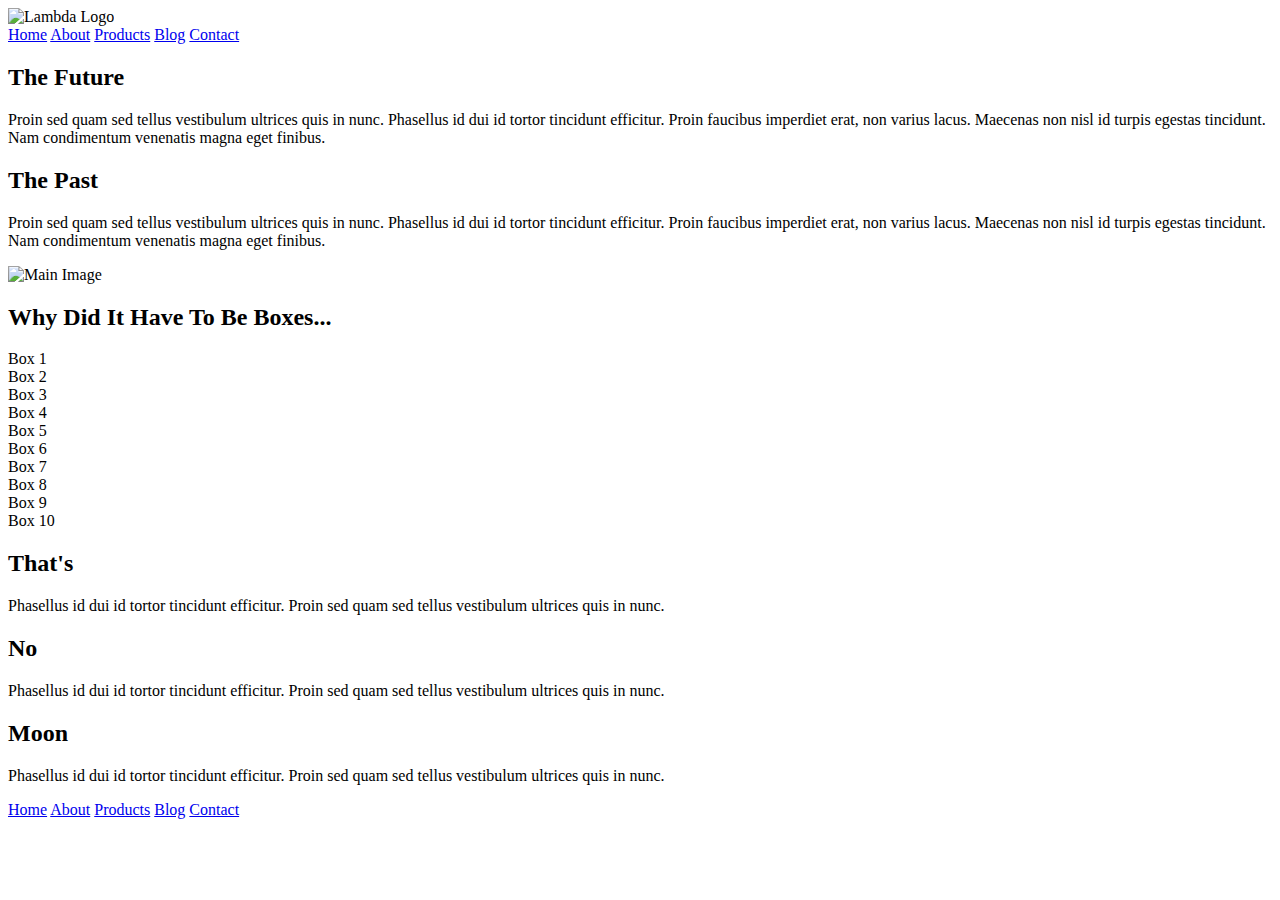
==== index.html @ 9c9e359b "Updates html index page" ====
<!doctype html>

<html lang="en">
<head>
  <meta charset="utf-8">

  <title>Sprint Challenge - Home</title>

  <link href="https://fonts.googleapis.com/css?family=Roboto|Rubik" rel="stylesheet">
  <link rel="stylesheet" href="css/index.css">

</head>

<body>
    <div class="container">
        <header id="header">
            <img class="logo"
            src="img/lambda-black.png" alt="Lambda Logo" />
            <nav id="top-nav-bar">
                <a class="top-nav" href="#header">Home</a>
                <a class="top-nav" href="about.html">About</a>
                <a class="top-nav" href="#why">Products</a>
                <a class="top-nav" href="#blog">Blog</a>
                <a class="top-nav" href="#contact">Contact</a>
            </nav>





        </header>
        <section class="top-content">
            <div class="text-container">
                <h2>The Future</h2>
                <p>Proin sed quam sed tellus vestibulum ultrices quis in nunc. Phasellus id dui id tortor tincidunt efficitur. Proin faucibus imperdiet erat, non varius lacus. Maecenas non nisl id turpis egestas tincidunt. Nam condimentum venenatis magna eget finibus.</p>
            </div>
            <div class="text-container">
                <h2>The Past</h2>
                <p>Proin sed quam sed tellus vestibulum ultrices quis in nunc. Phasellus id dui id tortor tincidunt efficitur. Proin faucibus imperdiet erat, non varius lacus. Maecenas non nisl id turpis egestas tincidunt. Nam condimentum venenatis magna eget finibus.</p>
            </div>
        </section>
        <img id="main-img"
        src="img/jumbo.jpg" alt="Main Image" />
        <section class="middle-content">
        
            <h2 id="why">Why Did It Have To Be Boxes...</h2>
            
            <div class="boxes">
                <div class="box" id="box1">Box 1</div>
                <div class="box" id="box2">Box 2</div>
                <div class="box" id="box3">Box 3</div>
                <div class="box" id="box4">Box 4</div>
                <div class="box" id="box5">Box 5</div>
                <div class="box" id="box6">Box 6</div>
                <div class="box" id="box7">Box 7</div>
                <div class="box" id="box8">Box 8</div>
                <div class="box" id="box9">Box 9</div>
                <div class="box" id="box10">Box 10</div>
            </div>
        
        </section>

        <section class="bottom-content">

            <div class="text-container">
                <h2 id="blog">That's</h2>
                <p>Phasellus id dui id tortor tincidunt efficitur. Proin sed quam sed tellus vestibulum ultrices quis in nunc.</p>
            </div>
            <div class="text-container">
                <h2 id="contact">No</h2>
                <p>Phasellus id dui id tortor tincidunt efficitur. Proin sed quam sed tellus vestibulum ultrices quis in nunc.</p>
            </div>
            <div class="text-container">
                <h2>Moon</h2>
                <p>Phasellus id dui id tortor tincidunt efficitur. Proin sed quam sed tellus vestibulum ultrices quis in nunc.</p>
            </div>

        </section>
        
        <footer>
            <nav>
                <a href="#header">Home</a>
                <a href="about.html">About</a>
                <a href="#why">Products</a>
                <a href="#blog">Blog</a>
                <a href="#contact">Contact</a>
            </nav>
        </footer>
    </div><!-- container -->        
</body>
</html>
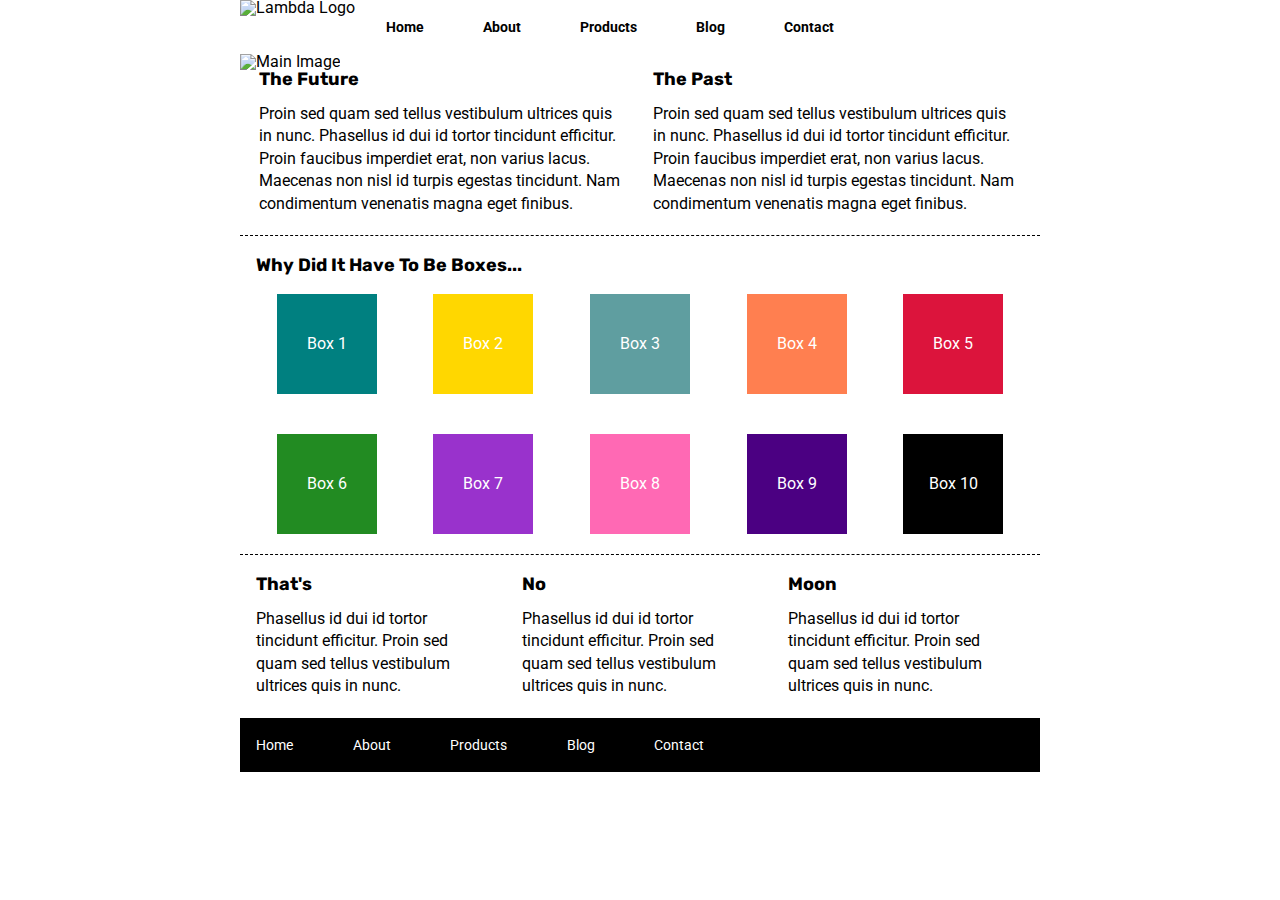
==== commit 27346adf: "Updates html and css index pages" ====
--- a/index.html
+++ b/index.html
@@ -23,12 +23,9 @@
                 <a class="top-nav" href="#blog">Blog</a>
                 <a class="top-nav" href="#contact">Contact</a>
             </nav>
-
-
-
-
-
-        </header>
+           </header>
+            <img id="main-img"
+            src="img/jumbo.jpg" alt="Main Image" width="auto" height="auto" />
         <section class="top-content">
             <div class="text-container">
                 <h2>The Future</h2>
@@ -39,8 +36,7 @@
                 <p>Proin sed quam sed tellus vestibulum ultrices quis in nunc. Phasellus id dui id tortor tincidunt efficitur. Proin faucibus imperdiet erat, non varius lacus. Maecenas non nisl id turpis egestas tincidunt. Nam condimentum venenatis magna eget finibus.</p>
             </div>
         </section>
-        <img id="main-img"
-        src="img/jumbo.jpg" alt="Main Image" />
+        
         <section class="middle-content">
         
             <h2 id="why">Why Did It Have To Be Boxes...</h2>
--- a/css/index.css
+++ b/css/index.css
@@ -0,0 +1,201 @@
+/* http://meyerweb.com/eric/tools/css/reset/ 
+   v2.0 | 20110126
+   License: none (public domain)
+*/
+
+html, body, div, span, applet, object, iframe,
+h1, h2, h3, h4, h5, h6, p, blockquote, pre,
+a, abbr, acronym, address, big, cite, code,
+del, dfn, em, img, ins, kbd, q, s, samp,
+small, strike, strong, sub, sup, tt, var,
+b, u, i, center,
+dl, dt, dd, ol, ul, li,
+fieldset, form, label, legend,
+table, caption, tbody, tfoot, thead, tr, th, td,
+article, aside, canvas, details, embed, 
+figure, figcaption, footer, header, hgroup, 
+menu, nav, output, ruby, section, summary,
+time, mark, audio, video {
+	margin: 0;
+	padding: 0;
+	border: 0;
+	font-size: 100%;
+	font: inherit;
+	vertical-align: baseline;
+}
+/* HTML5 display-role reset for older browsers */
+article, aside, details, figcaption, figure, 
+footer, header, hgroup, menu, nav, section {
+	display: block;
+}
+body {
+	line-height: 1;
+}
+ol, ul {
+	list-style: none;
+}
+blockquote, q {
+	quotes: none;
+}
+blockquote:before, blockquote:after,
+q:before, q:after {
+	content: '';
+	content: none;
+}
+table {
+	border-collapse: collapse;
+	border-spacing: 0;
+}
+
+* {
+    box-sizing: border-box;
+}
+
+html, body {
+    height: 100%;
+    font-family: 'Roboto', sans-serif;
+}
+header{
+display: flex;
+flex-flow: row;
+}
+.logo{
+        left:10px;
+        top:10px;
+        margin: 0px 15px 15px 0px;
+}
+#top-nav-bar {
+    width: 60%;
+    display: flex;
+    justify-content: space-between;
+    align-items: center;
+    padding: 20px 2%;
+    font-size: 14px;
+}
+.top-nav {
+    text-decoration: none;
+    color: black;
+    font-weight: bolder;
+}
+h1, h2, h3, h4, h5 {
+    font-size: 18px;
+    margin-bottom: 15px;
+    font-family: 'Rubik', sans-serif;
+}
+
+p {
+    line-height: 1.4;
+}
+
+.container {
+    width: 800px;
+    margin: 0 auto;
+}
+
+.top-content {
+    display: flex;
+    flex-wrap: wrap;
+    justify-content: space-evenly;
+    margin-bottom: 20px;
+    border-bottom: 1px dashed black;
+}
+h2{
+    font-weight: 700;
+}
+
+.top-content .text-container {
+    width: 48%;
+    padding: 0 1%;
+    padding-bottom: 20px;  
+}
+
+.middle-content {
+    margin-bottom: 20px;
+    border-bottom: 1px dashed black;
+}
+
+.middle-content h2 {
+    padding: 0 2%;
+    margin-bottom: 0;
+}
+
+.middle-content .boxes {
+    display: flex;
+    flex-wrap: wrap;
+    justify-content: space-evenly;
+}
+
+.middle-content .boxes .box {
+    width: 12.5%;
+    height: 100px;
+    background: black;
+    margin: 20px 2.5%;
+    color: white;
+    display: flex;
+    align-items: center;
+    justify-content: center;
+}
+
+#box1{
+    background-color: teal;
+}
+#box2{
+    background-color: gold;
+}
+#box3{
+    background-color: cadetblue;
+}
+#box4{
+    background-color: coral;
+}
+#box5{
+    background-color: crimson;
+}
+#box6{
+    background-color: forestgreen;
+}
+#box7{
+    background-color: darkorchid;
+}
+#box8{
+    background-color: hotpink;
+}
+#box9{
+    background-color: indigo;
+}
+#box10{
+    background-color: dogerblue;
+}
+
+.bottom-content {
+    display: flex;
+    margin: 0 2% 20px;
+    justify-content: space-around;
+}
+
+.bottom-content .text-container {
+    padding-right: 4%;
+}
+
+.bottom-content .text-container:last-child {
+    padding-right: 0;
+}
+
+footer {
+    width: 100%;
+    background: black;
+}
+
+footer nav {
+    width: 60%;
+    display: flex;
+    justify-content: space-between;
+    align-items: center;
+    padding: 20px 2%;
+    font-size: 14px;
+}
+
+footer nav a {
+    color: white;
+    text-decoration: none;
+}